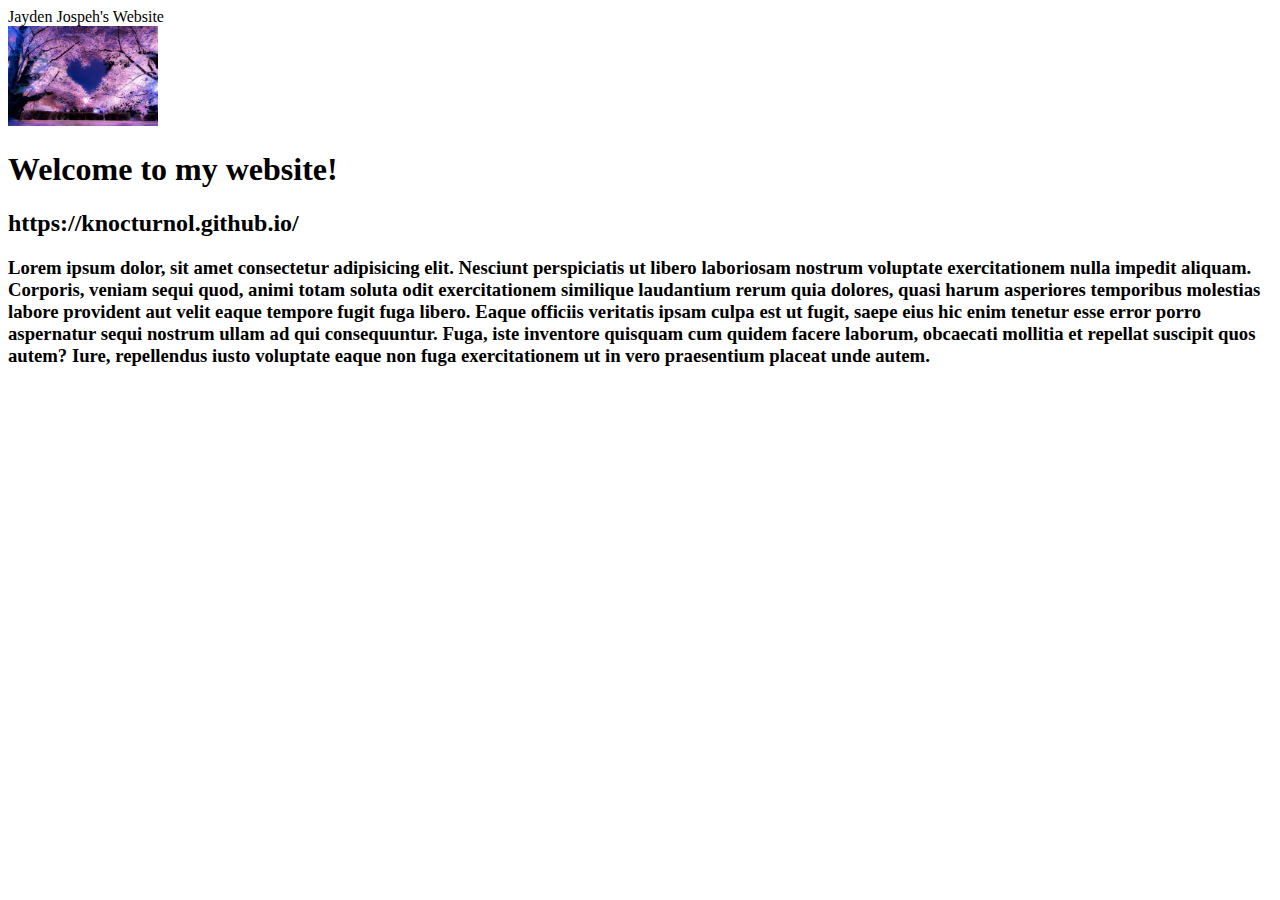
==== index.html @ 085cc0f5 "Lorem ipsum Dolor" ====
<!DOCTYPE html>
<html lang="en">

<head>
    <meta charset="utf-8">
    <meta name="viewport" content="width=device-width,initial-scale=1.0">
    <meta name="description" content="Jayden Joseph's personal website at SHSU">
    <meta name="keywords" content="jayden,joseph, mis, shsu, sam houston"
    <title>Jayden Jospeh's Website</title>
</head>
<body>
    <header>
        <img src="images/Hirosaki-Park-Cherry-Blossom-Heart.webp" alt="My picture" height="100">
    </header>
    <main>
        <h1>Welcome to my website!</h1>
        <h2>https://knocturnol.github.io/</h2>
        <h3>Lorem ipsum dolor, sit amet consectetur adipisicing elit. Nesciunt perspiciatis ut libero laboriosam nostrum voluptate exercitationem nulla impedit aliquam. Corporis, veniam sequi quod, animi totam soluta odit exercitationem similique laudantium rerum quia dolores, quasi harum asperiores temporibus molestias labore provident aut velit eaque tempore fugit fuga libero. Eaque officiis veritatis ipsam culpa est ut fugit, saepe eius hic enim tenetur esse error porro aspernatur sequi nostrum ullam ad qui consequuntur. Fuga, iste inventore quisquam cum quidem facere laborum, obcaecati mollitia et repellat suscipit quos autem? Iure, repellendus iusto voluptate eaque non fuga exercitationem ut in vero praesentium placeat unde autem.</h3>
    </main>
</body>
</html>
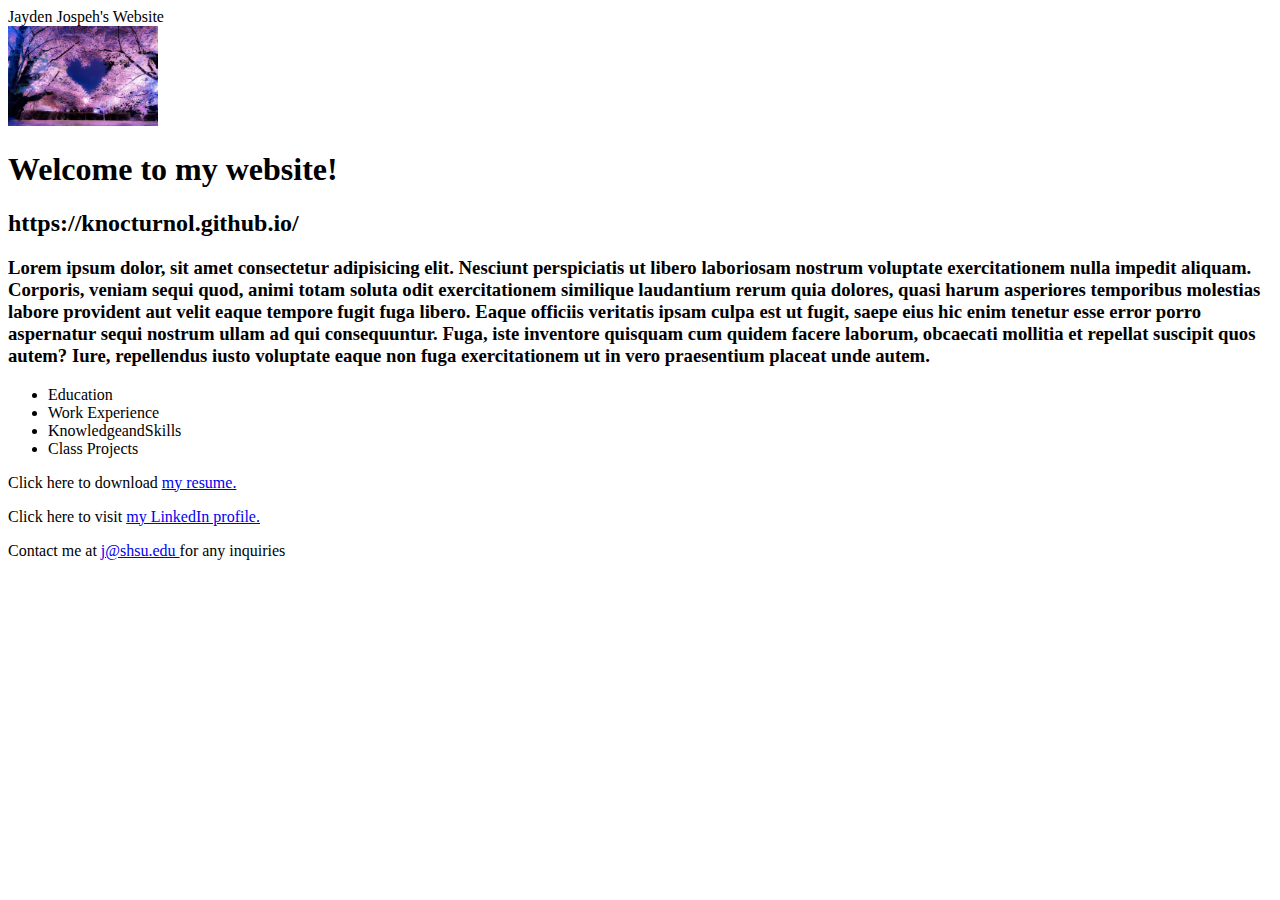
==== commit cf2a01ec: "adding more to the body" ====
--- a/index.html
+++ b/index.html
@@ -16,6 +16,17 @@
         <h1>Welcome to my website!</h1>
         <h2>https://knocturnol.github.io/</h2>
         <h3>Lorem ipsum dolor, sit amet consectetur adipisicing elit. Nesciunt perspiciatis ut libero laboriosam nostrum voluptate exercitationem nulla impedit aliquam. Corporis, veniam sequi quod, animi totam soluta odit exercitationem similique laudantium rerum quia dolores, quasi harum asperiores temporibus molestias labore provident aut velit eaque tempore fugit fuga libero. Eaque officiis veritatis ipsam culpa est ut fugit, saepe eius hic enim tenetur esse error porro aspernatur sequi nostrum ullam ad qui consequuntur. Fuga, iste inventore quisquam cum quidem facere laborum, obcaecati mollitia et repellat suscipit quos autem? Iure, repellendus iusto voluptate eaque non fuga exercitationem ut in vero praesentium placeat unde autem.</h3>
+        <nav>
+            <ul>
+                <li>Education</li>
+                <li>Work Experience</li>
+                <li>KnowledgeandSkills</li>
+                <li><a href="#"></a>Class Projects</li>
+            </ul>
+        </nav>
+        <p>Click here to download <a href="files/codingfile.docx">my resume.</a></p>
+        <p>Click here to visit <a href="https://www.linkedin.com/in/jayden-joseph-9b647a312/">my LinkedIn profile.</a></p>
+        <p>Contact me at <em></em><a href="mailto:j@shsu.edu"> j@shsu.edu </a></em>for any inquiries</p>
     </main>
 </body>
 </html>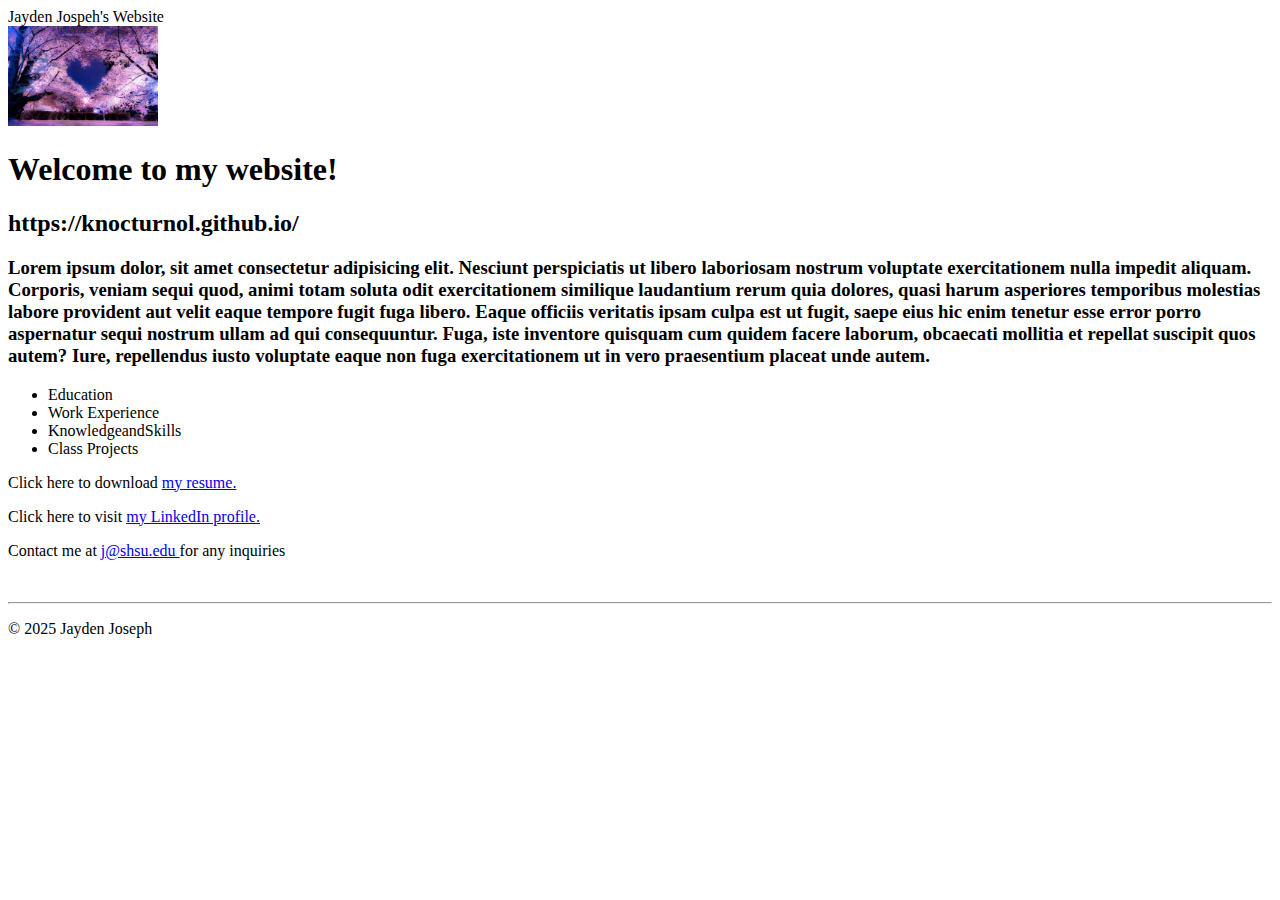
==== commit f26793a9: "a" ====
--- a/index.html
+++ b/index.html
@@ -25,8 +25,13 @@
             </ul>
         </nav>
         <p>Click here to download <a href="files/codingfile.docx">my resume.</a></p>
-        <p>Click here to visit <a href="https://www.linkedin.com/in/jayden-joseph-9b647a312/">my LinkedIn profile.</a></p>
+        <p>Click here to visit <a href="https://www.linkedin.com/in/jayden-joseph-9b647a312/" target="_blank">my LinkedIn profile.</a></p>
         <p>Contact me at <em></em><a href="mailto:j@shsu.edu"> j@shsu.edu </a></em>for any inquiries</p>
     </main>
+    <br>
+    <hr>
+    <footer>
+        <p>&copy; 2025 Jayden Joseph</p>
+    </footer>
 </body>
 </html>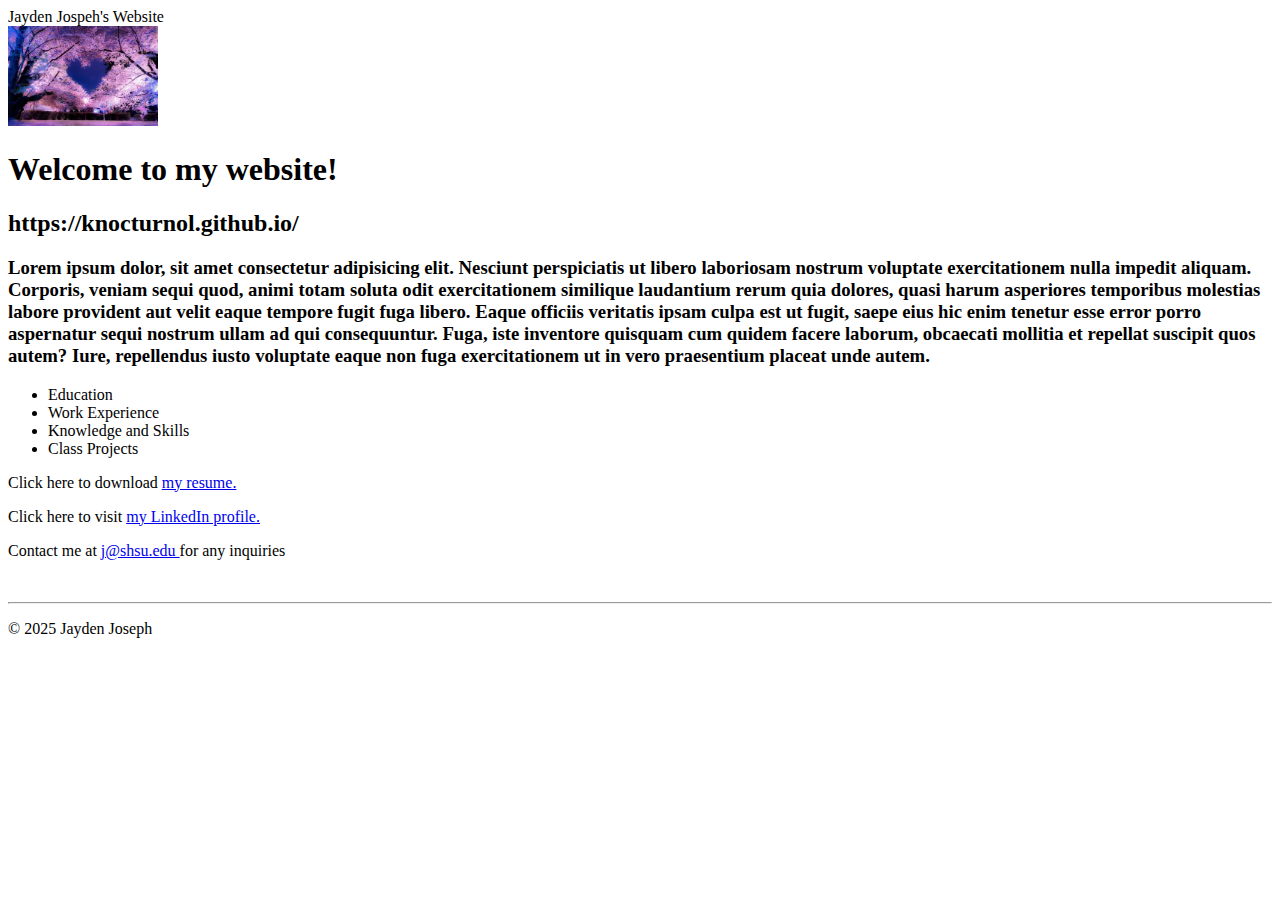
==== commit f6a70ad2: "c" ====
--- a/index.html
+++ b/index.html
@@ -20,7 +20,7 @@
             <ul>
                 <li>Education</li>
                 <li>Work Experience</li>
-                <li>KnowledgeandSkills</li>
+                <li>Knowledge and Skills</li>
                 <li><a href="#"></a>Class Projects</li>
             </ul>
         </nav>
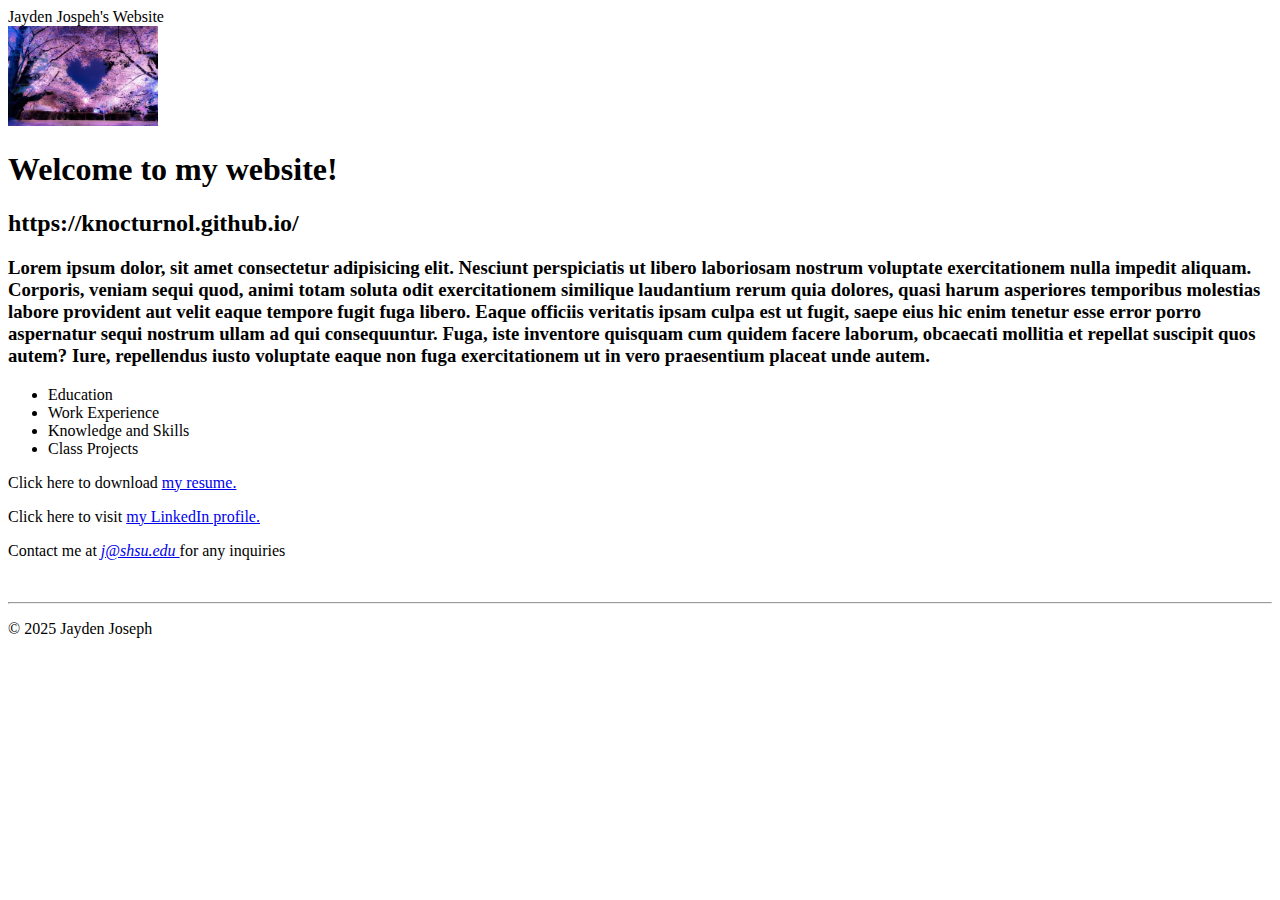
==== commit a9baaa67: "c" ====
--- a/index.html
+++ b/index.html
@@ -26,7 +26,7 @@
         </nav>
         <p>Click here to download <a href="files/codingfile.docx">my resume.</a></p>
         <p>Click here to visit <a href="https://www.linkedin.com/in/jayden-joseph-9b647a312/" target="_blank">my LinkedIn profile.</a></p>
-        <p>Contact me at <em></em><a href="mailto:j@shsu.edu"> j@shsu.edu </a></em>for any inquiries</p>
+        <p>Contact me at <em><a href="mailto:j@shsu.edu"> j@shsu.edu </a></em>for any inquiries</p>
     </main>
     <br>
     <hr>
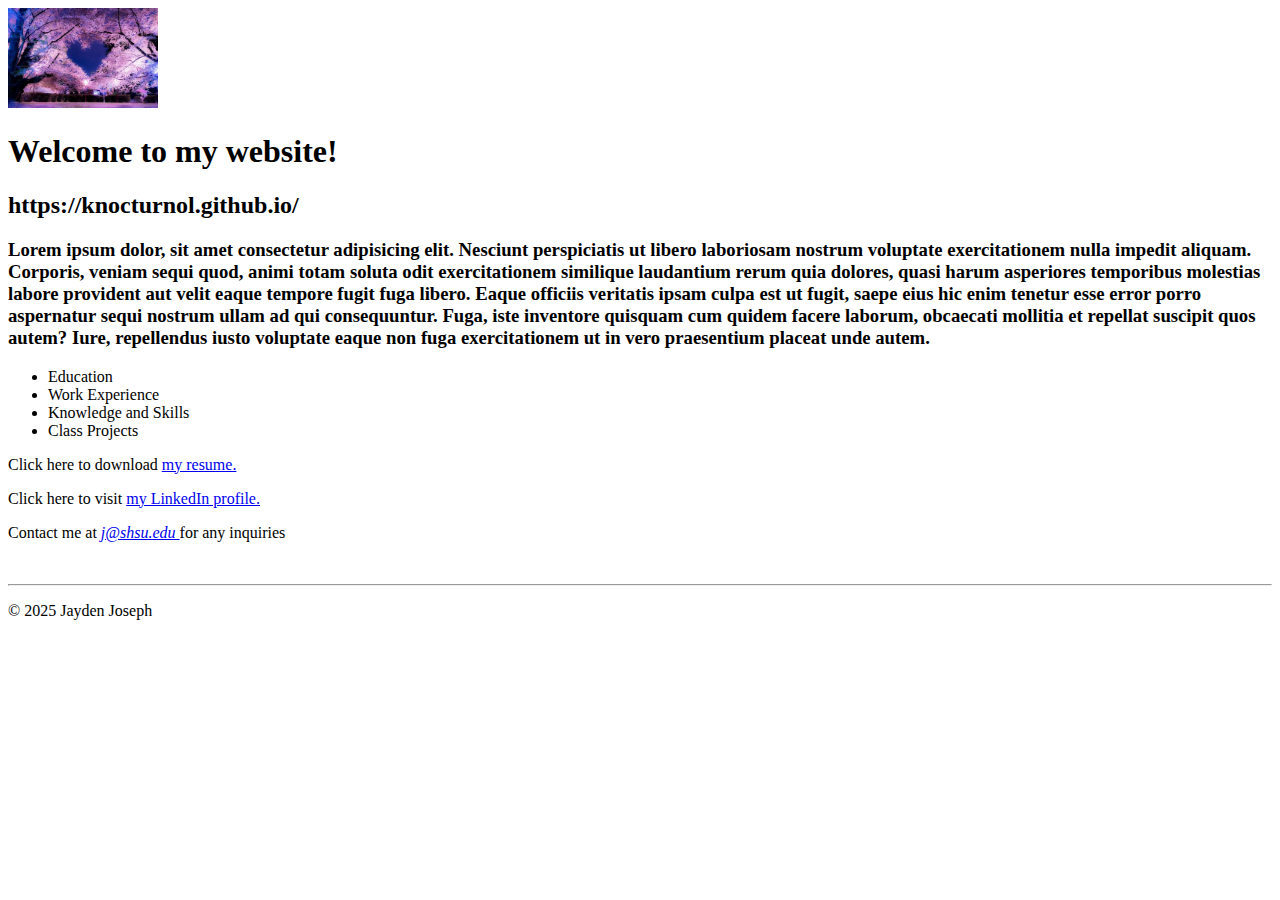
==== commit cdeff481: "z" ====
--- a/index.html
+++ b/index.html
@@ -5,7 +5,7 @@
     <meta charset="utf-8">
     <meta name="viewport" content="width=device-width,initial-scale=1.0">
     <meta name="description" content="Jayden Joseph's personal website at SHSU">
-    <meta name="keywords" content="jayden,joseph, mis, shsu, sam houston"
+    <meta name="keywords" content="jayden,joseph, mis, shsu, sam houston">
     <title>Jayden Jospeh's Website</title>
 </head>
 <body>
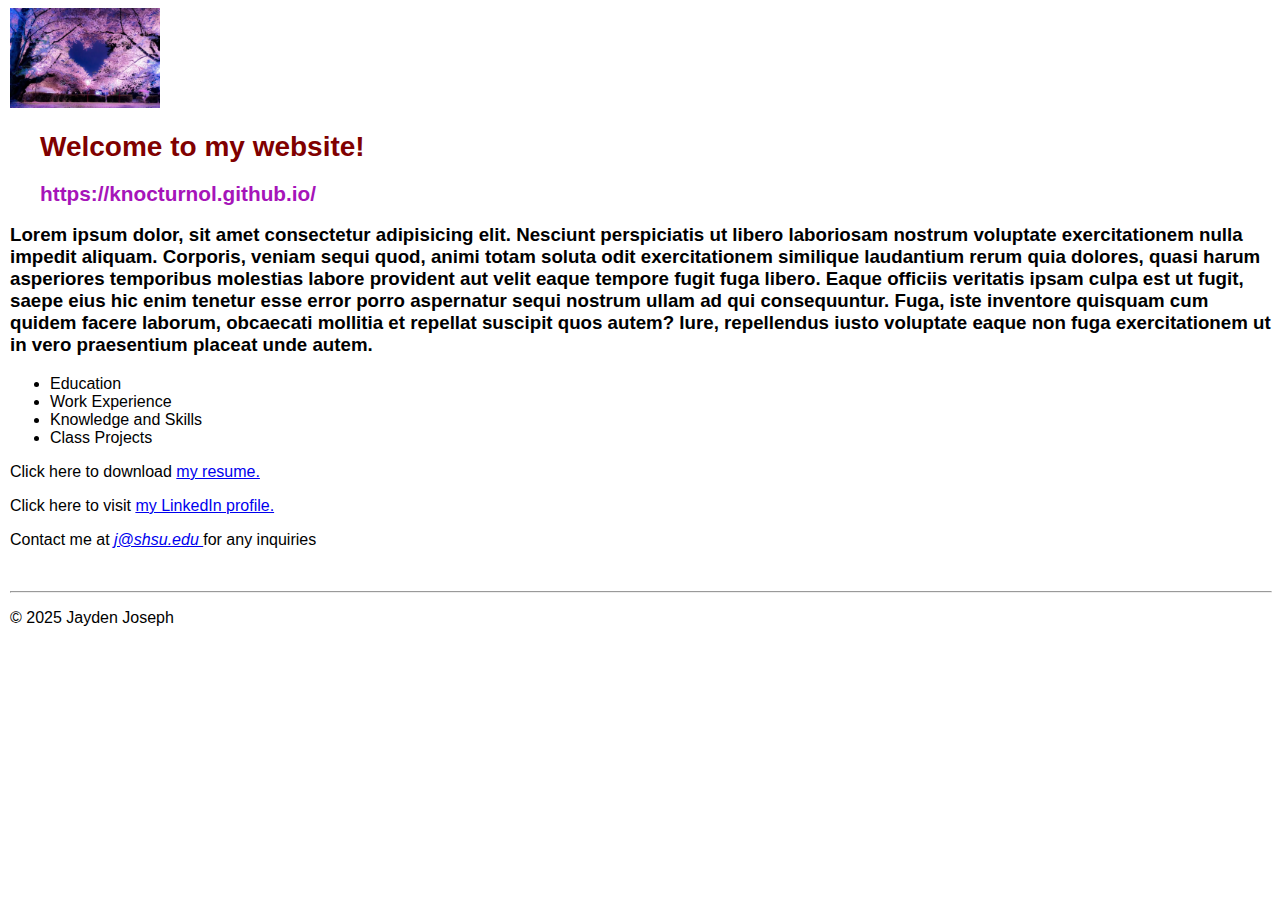
==== commit 6778eb33: "edit" ====
--- a/index.html
+++ b/index.html
@@ -7,17 +7,19 @@
     <meta name="description" content="Jayden Joseph's personal website at SHSU">
     <meta name="keywords" content="jayden,joseph, mis, shsu, sam houston">
     <title>Jayden Jospeh's Website</title>
+    <link rel="stylesheet" href="styles/main.css">
 </head>
 <body>
     <header>
         <img src="images/Hirosaki-Park-Cherry-Blossom-Heart.webp" alt="My picture" height="100">
+        <h1 class="shadow">Welcome to my website!</h1>
+        <h2 class="shcadow">https://knocturnol.github.io/</h2>
     </header>
     <main>
-        <h1>Welcome to my website!</h1>
-        <h2>https://knocturnol.github.io/</h2>
+        
         <h3>Lorem ipsum dolor, sit amet consectetur adipisicing elit. Nesciunt perspiciatis ut libero laboriosam nostrum voluptate exercitationem nulla impedit aliquam. Corporis, veniam sequi quod, animi totam soluta odit exercitationem similique laudantium rerum quia dolores, quasi harum asperiores temporibus molestias labore provident aut velit eaque tempore fugit fuga libero. Eaque officiis veritatis ipsam culpa est ut fugit, saepe eius hic enim tenetur esse error porro aspernatur sequi nostrum ullam ad qui consequuntur. Fuga, iste inventore quisquam cum quidem facere laborum, obcaecati mollitia et repellat suscipit quos autem? Iure, repellendus iusto voluptate eaque non fuga exercitationem ut in vero praesentium placeat unde autem.</h3>
         <nav>
-            <ul>
+            <ul id="list">
                 <li>Education</li>
                 <li>Work Experience</li>
                 <li>Knowledge and Skills</li>
@@ -31,7 +33,7 @@
     <br>
     <hr>
     <footer>
-        <p>&copy; 2025 Jayden Joseph</p>
+        <p class="copyright">&copy; 2025 Jayden Joseph</p>
     </footer>
 </body>
 </html>--- a/styles/main.css
+++ b/styles/main.css
@@ -0,0 +1,19 @@
+body {
+    font-family: Arial, Helvetica, sans-serif;
+    font-size: 100%;
+    margin-left: 10px;
+}
+a:hover,a:focus {
+    font-style:italic;
+    color: orangered;
+}
+header h1 {
+    font-size:175%;
+    color: maroon;
+    text-indent: 30px;
+}
+header h2 {
+    font-size: 130%;
+    color: #a614b9;
+    text-indent: 30px;
+}
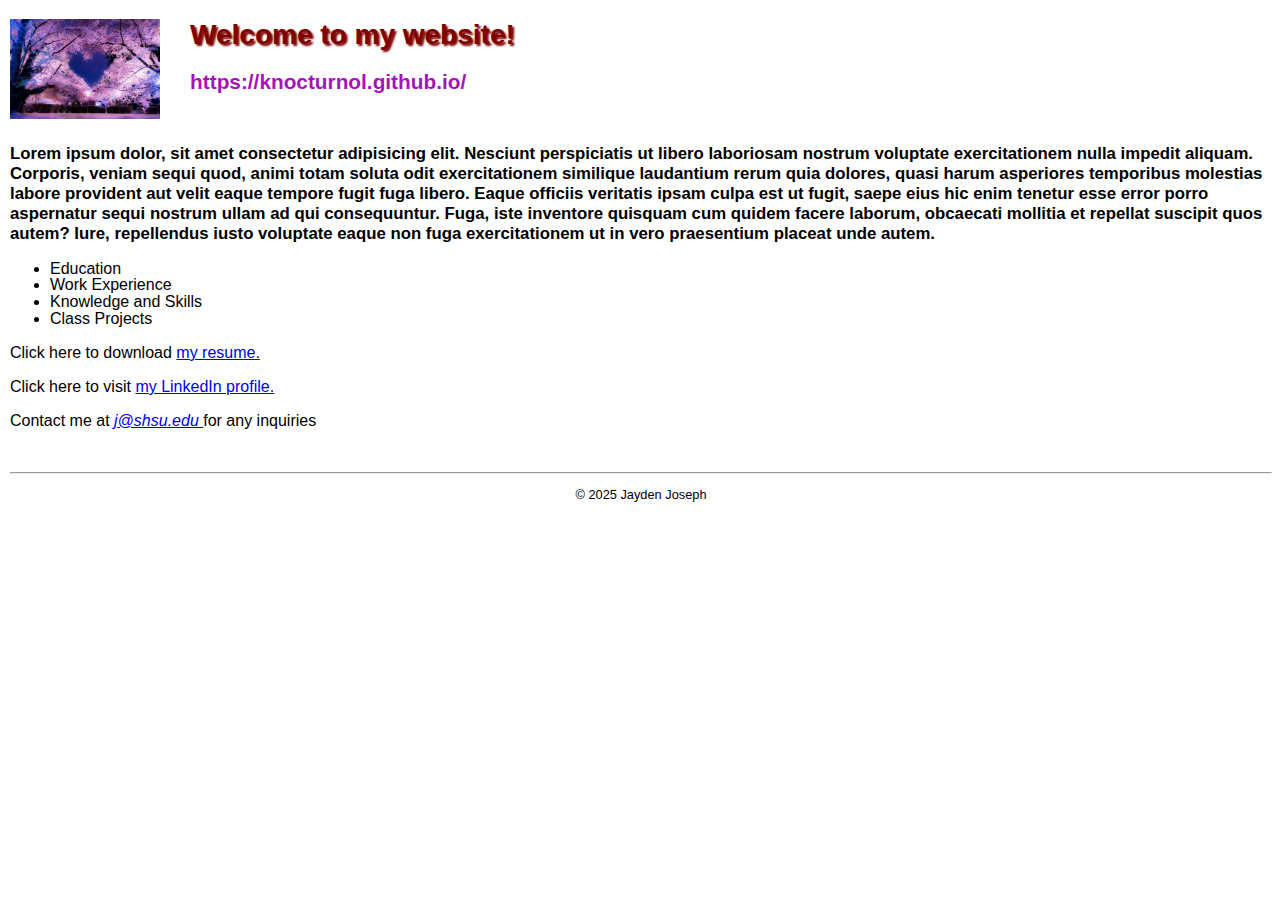
==== commit 1ebb31a7: "a" ====
--- a/index.html
+++ b/index.html
@@ -26,9 +26,11 @@
                 <li><a href="#"></a>Class Projects</li>
             </ul>
         </nav>
-        <p>Click here to download <a href="files/codingfile.docx">my resume.</a></p>
-        <p>Click here to visit <a href="https://www.linkedin.com/in/jayden-joseph-9b647a312/" target="_blank">my LinkedIn profile.</a></p>
-        <p>Contact me at <em><a href="mailto:j@shsu.edu"> j@shsu.edu </a></em>for any inquiries</p>
+        <div>
+            <p>Click here to download <a href="files/codingfile.docx">my resume.</a></p>
+            <p>Click here to visit <a href="https://www.linkedin.com/in/jayden-joseph-9b647a312/" target="_blank">my LinkedIn profile.</a></p>
+            <p>Contact me at <em><a href="mailto:j@shsu.edu"> j@shsu.edu </a></em>for any inquiries</p>
+        </div>
     </main>
     <br>
     <hr>
--- a/styles/main.css
+++ b/styles/main.css
@@ -1,3 +1,6 @@
+html {
+    linear-gradient(to bottom, white 0%, #facd8a 100%);
+}
 body {
     font-family: Arial, Helvetica, sans-serif;
     font-size: 100%;
@@ -17,3 +20,23 @@
     color: #a614b9;
     text-indent: 30px;
 }
+header img {
+    float: left;
+}
+.shadow {
+    text-shadow: 2px 2px 2px rgb(128,0,0)
+}
+main {
+    clear: left;
+}
+main h3 {
+    margin-top: 3em;
+    font-size: 105%;
+}
+#list {
+    line-height: 105%;
+}
+footer p.copyright {
+    text-align: center;
+    font-size: 80%;
+}
